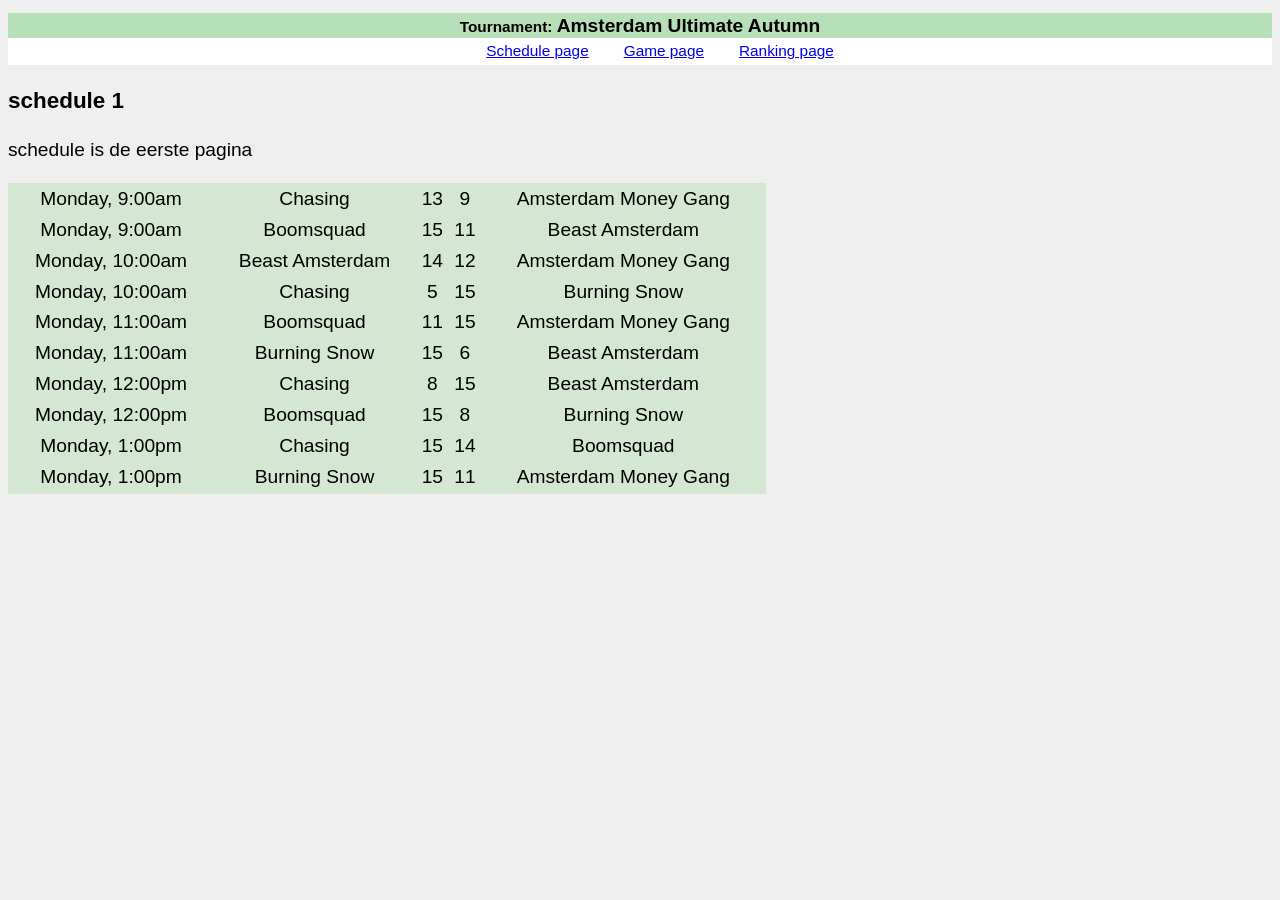
==== Deeltoets/index.html @ 3b90ca1a "deeltoets 1 toegevoegd" ====
<!DOCTYPE html>
<html lang="en">
    <head>
        <meta charset="UTF-8" />
        <title>Threesome Ultimate Frisbee - Game</title>
        <link rel="stylesheet" href="css/style.css" />
    </head>
    <body>

        <header>
            <h1><span>Tournament: </span>Amsterdam Ultimate Autumn</h1>
        </header>
        <nav>
            <ol>
                <li><a href="#/schedule">Schedule page</a></li>
                <li><a href="#/game">Game page</a></li>
                <li><a href="#/ranking">Ranking page</a></li>
            </ol>
        </nav>

        <article id="content" class="col">
            <section data-route="schedule" class="active">
                <h1 data-bind="title"></h1>
                <p data-bind="description"></p>
                    <section>
                        <table data-bind="items">
                        <tr>
                        <td data-bind="date"></td>
                        <td data-bind="team1"></td>
                        <td data-bind="team1Score"></td>
                        <td data-bind="team2Score"></td>
                        <td data-bind="team2"></td>
                        </tr>
                        </table>
                    </section>

                  </section>
            </section>

            <section data-route="ranking">
                <h1 data-bind="title"></h1>
                <p data-bind="description"></p>
                 <section data-bind="items">
                    <section>
                      <h1 data-bind="date"></h1>
                      <p data-bind="team1"></p>
                    </section>
                  </section>
                </section>

            <section data-route="game">
                <h1 data-bind="title"></h1>
                <p data-bind="description"></p>
                 <section data-bind="items">
                    <section>
                      <h1 data-bind="date"></h1>
                      <p data-bind="team1"></p>
                    </section>
                  </section>
            </section>
        </article>

        <!-- Libs -->
        <script src="js/lib/routie.min.js"></script>
        <script src="js/lib/ready.min.js" type="text/javascript"></script>
        <script src="js/lib/qwery.min.js" type="text/javascript"></script>
        <script src="js/lib/transparancy.min.js" type="text/javascript"></script>

        <!-- Application -->
        <script src="js/app.js"></script>
    </body>
</html>
---- Deeltoets/css/style.css ----
﻿body{
	background-color: #efefef;
	font-family: Helvetica, Verdana, sans-serif; 
    font-weight: normal; 
    font-size: 120%;
    line-height: 140%;

}
body > header{
	background-color: rgba(100, 200, 100, 0.4);
	text-align: center;
}
body > header h1{
	font-size: 100%
}
body > header h1 span{
	font-size: 80%
}

/* Menu */
nav{
	background:#fff;
	margin-top: -1em;
	font-size: 80%
}
nav ol{
	margin: 0;
	text-align: center;
}
nav ol li{
	display: inline-block;
	margin: 0 1em;
}
nav ol li a:hover{
	background-color: rgba(100, 200, 100, 0.4);
}

/* Table */
table{
	width: 60%;
	background-color: rgba(100, 200, 100, 0.2);
	margin-bottom: 1em;
	float: left;
}
tr{
	text-align: center;
}
tr:nth-child(even){
	background-color: rgba(100, 200, 100, 0.2);
}
.winner:after{
	content: "*"; 
	color: red;
	font-size: 180%;
}


/* Test data*/
pre, pre header{
	display:block;
	margin-top: 20em;
	background-color: rgba(0, 0, 0, 0.1);
	font-size: 80%;
	line-height: 100%;
}
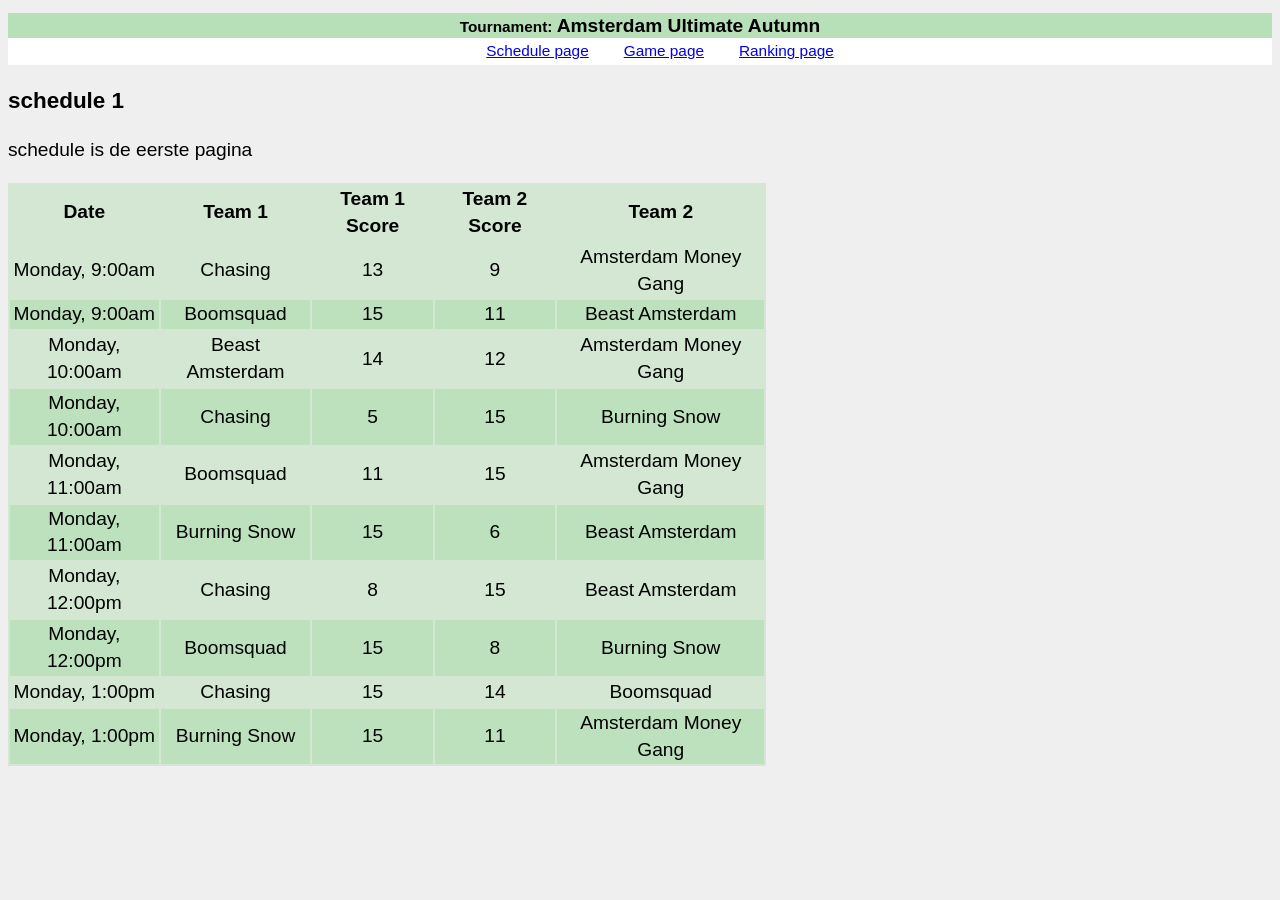
==== commit bd12034c: "update deeltoets" ====
--- a/Deeltoets/index.html
+++ b/Deeltoets/index.html
@@ -18,47 +18,82 @@
             </ol>
         </nav>
 
-        <article id="content" class="col">
+        <article id="content">
             <section data-route="schedule" class="active">
                 <h1 data-bind="title"></h1>
                 <p data-bind="description"></p>
-                    <section>
-                        <table data-bind="items">
-                        <tr>
-                        <td data-bind="date"></td>
-                        <td data-bind="team1"></td>
-                        <td data-bind="team1Score"></td>
-                        <td data-bind="team2Score"></td>
-                        <td data-bind="team2"></td>
-                        </tr>
-                        </table>
-                    </section>
-
-                  </section>
-            </section>
-
+                <section>
+                    <table>
+                        <thead>
+                            <th>Date</th>
+                            <th>Team 1</th>
+                            <th>Team 1 Score</th>
+                            <th>Team 2 Score</th>
+                            <th>Team 2</th>
+                        </thead>
+                        <tbody data-bind="items">
+                            <tr>
+                                <td data-bind="date"></td>
+                                <td data-bind="team1"></td>
+                                <td data-bind="team1Score"></td>
+                                <td data-bind="team2Score"></td>
+                                <td data-bind="team2"></td>
+                            </tr>
+                        </tbody>
+                    </table>
+                </section>
+             </section>
             <section data-route="ranking">
                 <h1 data-bind="title"></h1>
                 <p data-bind="description"></p>
-                 <section data-bind="items">
-                    <section>
-                      <h1 data-bind="date"></h1>
-                      <p data-bind="team1"></p>
-                    </section>
-                  </section>
+                <section>
+                    <table>
+                        <thead>
+                        <th>Team</th>
+                        <th>W</th>
+                        <th>L</th>
+                        <th>Points won</th>
+                        <th>Points lost</th>
+                        <th>+/-</th>
+                        </thead>
+                        <tbody data-bind="items">
+                            <tr>
+                                <td data-bind="team"></td>
+                                <td data-bind="Win"></td>
+                                <td data-bind="Lost"></td>
+                                <td data-bind="Sw"></td>
+                                <td data-bind="Sl"></td>
+                                <td data-bind="Pw" "Pl"></td>
+                            </tr>
+                        </tbody>
+                    </table>
                 </section>
+             </section>
 
             <section data-route="game">
                 <h1 data-bind="title"></h1>
                 <p data-bind="description"></p>
-                 <section data-bind="items">
-                    <section>
-                      <h1 data-bind="date"></h1>
-                      <p data-bind="team1"></p>
-                    </section>
-                  </section>
-            </section>
-        </article>
+                <section>
+                    <table>
+                        <thead>
+                            <th>Score</th>
+                            <th>Team 1</th>
+                            <th>Team 1 Score</th>
+                            <th>Team 2 Score</th>
+                            <th>Team 2</th>
+                        </thead>
+                        <tbody data-bind="items">
+                            <tr>
+                                <td data-bind="score"></td>
+                                <td data-bind="team1"></td>
+                                <td data-bind="team1Score"></td>
+                                <td data-bind="team2Score"></td>
+                                <td data-bind="team2"></td>
+                            </tr>
+                        </tbody>
+                    </table>
+                </section>
+             </section>
 
         <!-- Libs -->
         <script src="js/lib/routie.min.js"></script>
--- a/Deeltoets/css/style.css
+++ b/Deeltoets/css/style.css
@@ -63,3 +63,12 @@
 	font-size: 80%;
 	line-height: 100%;
 }
+
+.active {
+	display: block;
+}
+
+article > section {
+
+	display: none;
+}
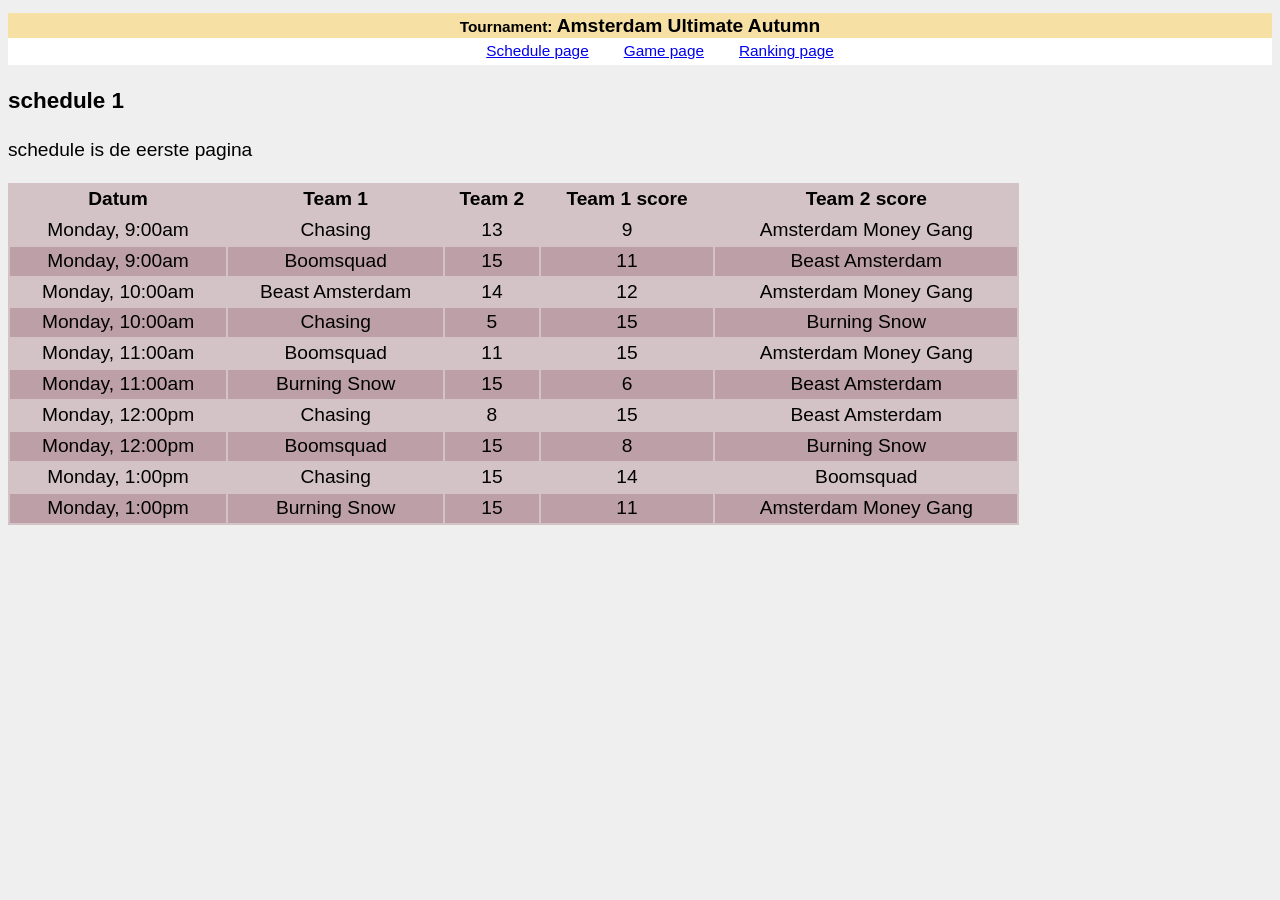
==== commit a072e6e0: "update" ====
--- a/Deeltoets/index.html
+++ b/Deeltoets/index.html
@@ -25,11 +25,13 @@
                 <section>
                     <table>
                         <thead>
-                            <th>Date</th>
-                            <th>Team 1</th>
-                            <th>Team 1 Score</th>
-                            <th>Team 2 Score</th>
-                            <th>Team 2</th>
+                                <tr>
+                                    <th>Datum</th>
+                                    <th>Team 1</th>
+                                    <th>Team 2</th>
+                                    <th>Team 1 score</th>
+                                    <th>Team 2 score</th>
+                                </tr>
                         </thead>
                         <tbody data-bind="items">
                             <tr>
@@ -42,7 +44,7 @@
                         </tbody>
                     </table>
                 </section>
-             </section>
+            </section>
             <section data-route="ranking">
                 <h1 data-bind="title"></h1>
                 <p data-bind="description"></p>
@@ -68,7 +70,7 @@
                         </tbody>
                     </table>
                 </section>
-             </section>
+            </section>
 
             <section data-route="game">
                 <h1 data-bind="title"></h1>
@@ -94,6 +96,7 @@
                     </table>
                 </section>
              </section>
+        </article>
 
         <!-- Libs -->
         <script src="js/lib/routie.min.js"></script>
--- a/Deeltoets/css/style.css
+++ b/Deeltoets/css/style.css
@@ -7,7 +7,7 @@
 
 }
 body > header{
-	background-color: rgba(100, 200, 100, 0.4);
+	background-color: rgba(255, 200, 50, 0.4);
 	text-align: center;
 }
 body > header h1{
@@ -32,13 +32,13 @@
 	margin: 0 1em;
 }
 nav ol li a:hover{
-	background-color: rgba(100, 200, 100, 0.4);
+	background-color: rgba(255, 200, 50, 0.4);
 }
 
 /* Table */
 table{
-	width: 60%;
-	background-color: rgba(100, 200, 100, 0.2);
+	width: 80%;
+	background-color: rgba(100, 20, 40, 0.2);
 	margin-bottom: 1em;
 	float: left;
 }
@@ -46,7 +46,7 @@
 	text-align: center;
 }
 tr:nth-child(even){
-	background-color: rgba(100, 200, 100, 0.2);
+	background-color: rgba(100, 20, 40, 0.2);
 }
 .winner:after{
 	content: "*"; 
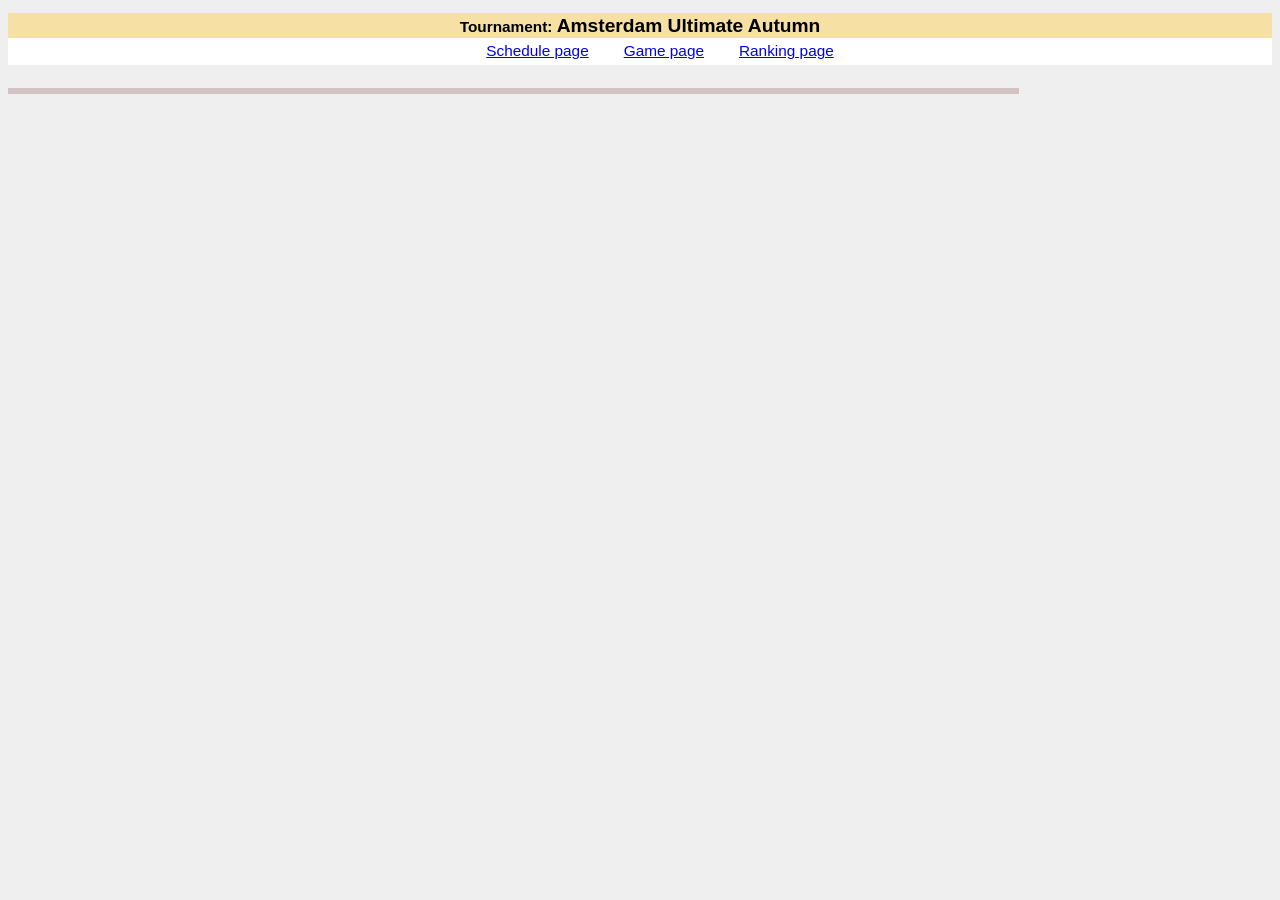
==== commit 5675eb7c: "herkansing" ====
--- a/Deeltoets/index.html
+++ b/Deeltoets/index.html
@@ -20,77 +20,75 @@
 
         <article id="content">
             <section data-route="schedule" class="active">
-                <h1 data-bind="title"></h1>
-                <p data-bind="description"></p>
+                <h1 data-bind="text: schedule_title"></h1>
+                <p data-bind="text: schedule_description"></p>
                 <section>
                     <table>
                         <thead>
-                                <tr>
-                                    <th>Datum</th>
-                                    <th>Team 1</th>
-                                    <th>Team 2</th>
-                                    <th>Team 1 score</th>
-                                    <th>Team 2 score</th>
-                                </tr>
                         </thead>
-                        <tbody data-bind="items">
+                        <tbody data-bind="foreach: schedule_items">
                             <tr>
-                                <td data-bind="date"></td>
-                                <td data-bind="team1"></td>
-                                <td data-bind="team1Score"></td>
-                                <td data-bind="team2Score"></td>
-                                <td data-bind="team2"></td>
+                                <td data-bind="text: date"></td>
+                                <td data-bind="text: team1"></td>
+                                <td data-bind="text: team1Score"></td>
+                                <td data-bind="text: team2Score"></td>
+                                <td data-bind="text: team2"></td>
                             </tr>
                         </tbody>
                     </table>
                 </section>
             </section>
-            <section data-route="ranking">
-                <h1 data-bind="title"></h1>
-                <p data-bind="description"></p>
-                <section>
-                    <table>
-                        <thead>
-                        <th>Team</th>
-                        <th>W</th>
-                        <th>L</th>
-                        <th>Points won</th>
-                        <th>Points lost</th>
-                        <th>+/-</th>
-                        </thead>
-                        <tbody data-bind="items">
+            <section data-route="game">
+                <h1 data-bind="text: game_title"></h1>    
+            <p data-bind="text: game_description"></p>
+            <section>
+                <table>             
+                    <thead>
+                        <tr>
+                            <th>Score</th>
+                            <th>Team</th>
+                            <th>Points</th>
+                            <th>Team</th>
+                        </tr>
+                    </thead>
+                        <tbody data-bind="foreach: game_items">
                             <tr>
-                                <td data-bind="team"></td>
-                                <td data-bind="Win"></td>
-                                <td data-bind="Lost"></td>
-                                <td data-bind="Sw"></td>
-                                <td data-bind="Sl"></td>
-                                <td data-bind="Pw" "Pl"></td>
+                                <td data-bind="text: score"></td>
+                                <td data-bind="text: team1"></td>
+                                <td data-bind="text: result"></td>
+                                <td data-bind="text: team2"></td>
                             </tr>
                         </tbody>
-                    </table>
-                </section>
+                </table>
+
+            </section>
             </section>
 
-            <section data-route="game">
-                <h1 data-bind="title"></h1>
-                <p data-bind="description"></p>
+            <section data-route="ranking">
+            <h1 data-bind="text: ranking_title"></h1>    
+            <p data-bind="text: ranking_description"></p>
                 <section>
-                    <table>
+                    <table>                
                         <thead>
-                            <th>Score</th>
-                            <th>Team 1</th>
-                            <th>Team 1 Score</th>
-                            <th>Team 2 Score</th>
-                            <th>Team 2</th>
+                            <tr>
+                                <th>Team</th>
+                                <th>Win</th>
+                                <th>Lost</th>
+                                <th>Sw</th>
+                                <th>Sl</th>
+                                <th>Pw</th>
+                                <th>Pl</th>
+                            </tr>
                         </thead>
-                        <tbody data-bind="items">
+                        <tbody data-bind="foreach: game_items">
                             <tr>
-                                <td data-bind="score"></td>
-                                <td data-bind="team1"></td>
-                                <td data-bind="team1Score"></td>
-                                <td data-bind="team2Score"></td>
-                                <td data-bind="team2"></td>
+                                <td data-bind="text: team"></td>
+                                <td data-bind="text: Win"></td>
+                                <td data-bind="text: Lost"></td>
+                                <td data-bind="text: Sw"></td>
+                                <td data-bind="text: Sl"></td>
+                                <td data-bind="text: Pw"></td>
+                                <td data-bind="text: Pl"></td>
                             </tr>
                         </tbody>
                     </table>
@@ -102,7 +100,9 @@
         <script src="js/lib/routie.min.js"></script>
         <script src="js/lib/ready.min.js" type="text/javascript"></script>
         <script src="js/lib/qwery.min.js" type="text/javascript"></script>
-        <script src="js/lib/transparancy.min.js" type="text/javascript"></script>
+         <script src="js/lib/transparancy.min.js" type="text/javascript"></script>
+        <script src="js/lib/knockout-2.3.0.js" type="text/javascript"></script>
+
 
         <!-- Application -->
         <script src="js/app.js"></script>
